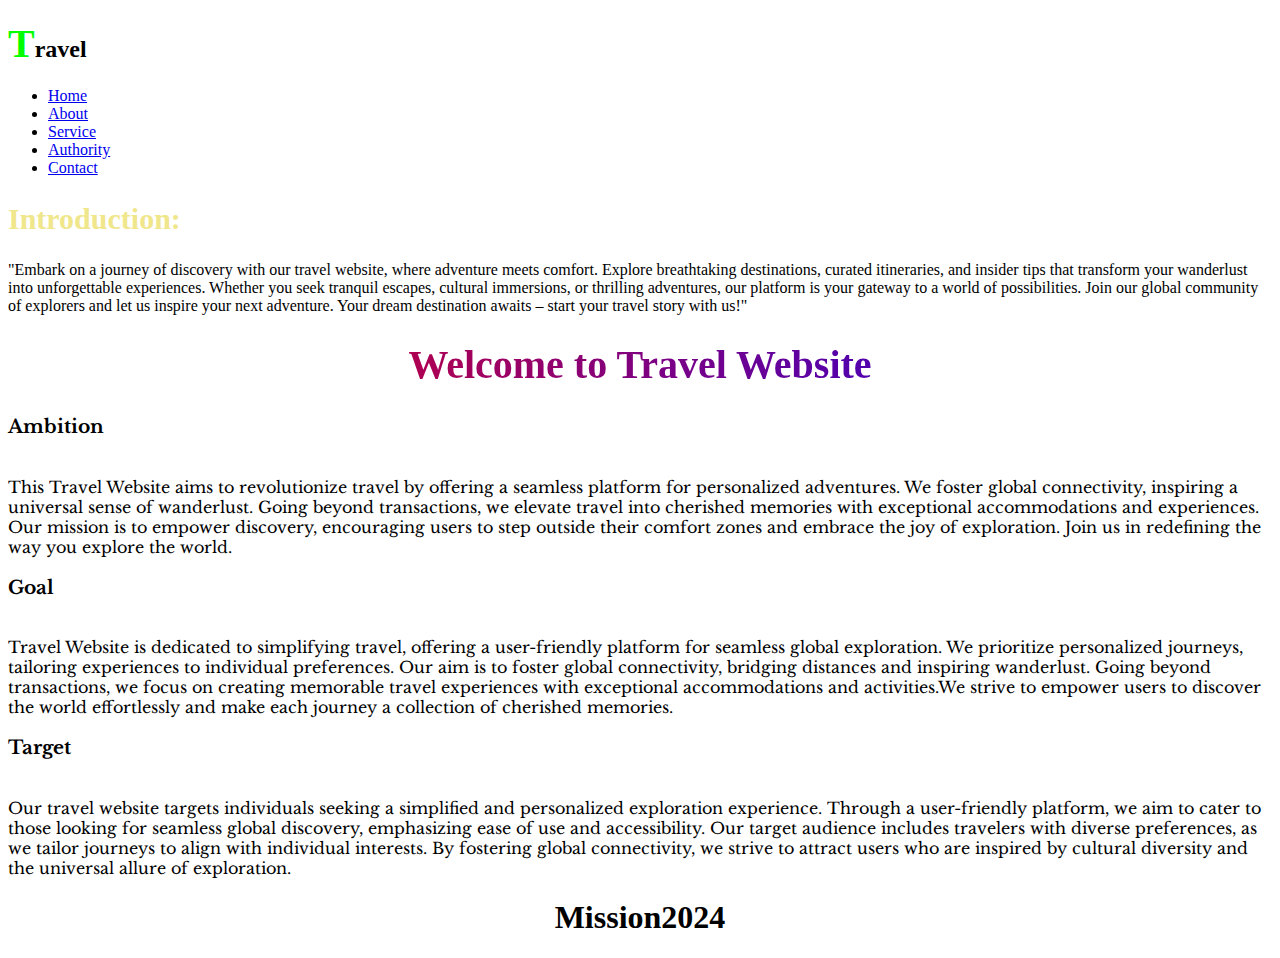
==== index.html @ 6b386aac "first commit" ====
<!DOCTYPE html>
<html lang="en">
  <head>
    <link rel="preconnect" href="https://fonts.googleapis.com">
    <link rel="preconnect" href="https://fonts.gstatic.com" crossorigin>
    <link href="https://fonts.googleapis.com/css2?family=Libre+Baskerville:ital@1&display=swap" rel="stylesheet">
    <link rel="preconnect" href="https://fonts.googleapis.com" />
    <link rel="preconnect" href="https://fonts.gstatic.com" crossorigin />
    <link
      href="https://fonts.googleapis.com/css2?family=Open+Sans:ital@1&display=swap"
      rel="stylesheet"
    />
    <meta charset="UTF-8" />
    <meta name="viewport" content="width=device-width, initial-scale=1.0" />
    <title>Travel-Website</title>
    <!--Title icon set-->
    <link
      rel="shortcut icon"
      type="x-icon"
      href="images/icon/map-color-icon.png"
    />
    <!--CSS ling Add-->
    <link rel="stylesheet" href="style.css" />
  </head>
  <body>
    <!--top section-->
    <section class="one">
      <div class="main">
        <div class="navbar">
          <div class="icon">
            <h2 class="logo">
              <span style="color: lime; font-size: 40px">T</span>ravel
            </h2>
          </div>

          <div class="menu">
            <ul>
              <li><a href="#">Home</a></li>
              <li><a href="#">About</a></li>
              <li><a href="#">Service</a></li>
              <li><a href="#">Authority</a></li>
              <li><a href="#">Contact</a></li>
            </ul>
          </div>
        </div>
      
        <div class="introduction">
          <h2 style="color: khaki; font-size: 30px">Introduction:</h2>
          <p class="paragraph">
            "Embark on a journey of discovery with our travel website, where
            adventure meets comfort. Explore breathtaking destinations, curated
            itineraries, and insider tips that transform your wanderlust into
            unforgettable experiences. Whether you seek tranquil escapes,
            cultural immersions, or thrilling adventures, our platform is your
            gateway to a world of possibilities. Join our global community of
            explorers and let us inspire your next adventure. Your dream
            destination awaits – start your travel story with us!"
          </p>
        </div>
      </div>
    </section>

    <!--section 2-->
    <section class="two">
      <h1 style="text-align: center; font-size:40px; background: linear-gradient(to right, red,blue);
      -webkit-background-clip: text;
      color: transparent;">Welcome to Travel Website</h1>
      <div class="two-all">
        <div class="midone">
          <h3 style="font-family: 'Libre Baskerville', serif;">Ambition</h3>
          <p style="font-family: 'Libre Baskerville', serif;"><br>
            This Travel Website aims to revolutionize travel by offering a seamless platform for personalized adventures. We foster global connectivity, inspiring a universal sense of wanderlust. Going beyond transactions, we elevate travel into cherished memories with exceptional accommodations and experiences. Our mission is to empower discovery, encouraging users to step outside their comfort zones and embrace the joy of exploration. Join us in redefining the way you explore the world.
          </p>
        </div>

        <div class="midtwo">
          <h3  style="font-family: 'Libre Baskerville', serif;">Goal</h3>
          <p  style="font-family: 'Libre Baskerville', serif;">
            <br>
            Travel Website is dedicated to simplifying travel, offering a user-friendly platform for seamless global exploration. We prioritize personalized journeys, tailoring experiences to individual preferences. Our aim is to foster global connectivity, bridging distances and inspiring wanderlust. Going beyond transactions, we focus on creating memorable travel experiences with exceptional accommodations and activities.We strive to empower users to discover the world effortlessly and make each journey a collection of cherished memories.
          </p>
        </div>

        <div class="midthree">
          <h3 style="font-family: 'Libre Baskerville', serif;">Target</h3>
          <p style="font-family: 'Libre Baskerville', serif;"> <br>
            Our travel website targets individuals seeking a simplified and personalized exploration experience. Through a user-friendly platform, we aim to cater to those looking for seamless global discovery, emphasizing ease of use and accessibility. Our target audience includes travelers with diverse preferences, as we tailor journeys to align with individual interests. By fostering global connectivity, we strive to attract users who are inspired by cultural diversity and the universal allure of exploration.  
          </p>
        </div>
      </div>
    </section>
  </body>
  <footer>
    <p><h1 style="text-align: center;">Mission2024</h1></p>
  </footer>
</html>
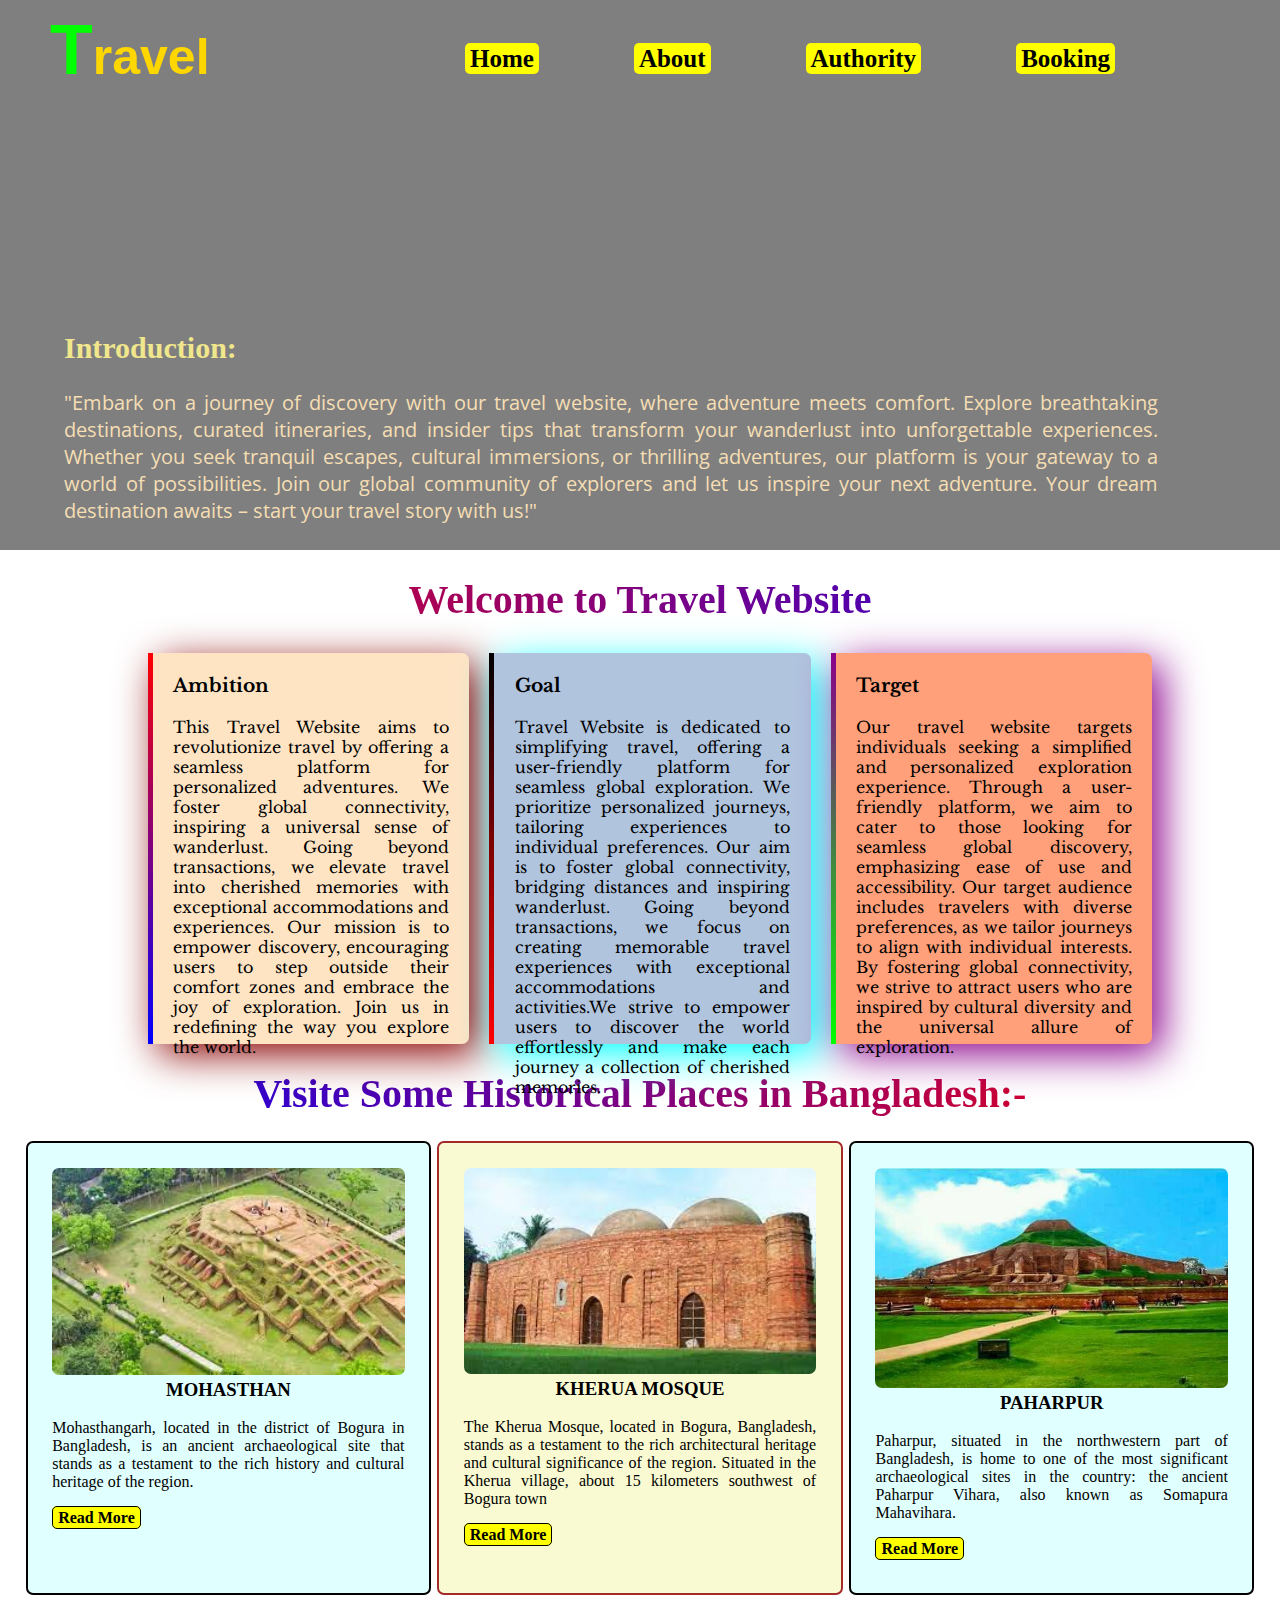
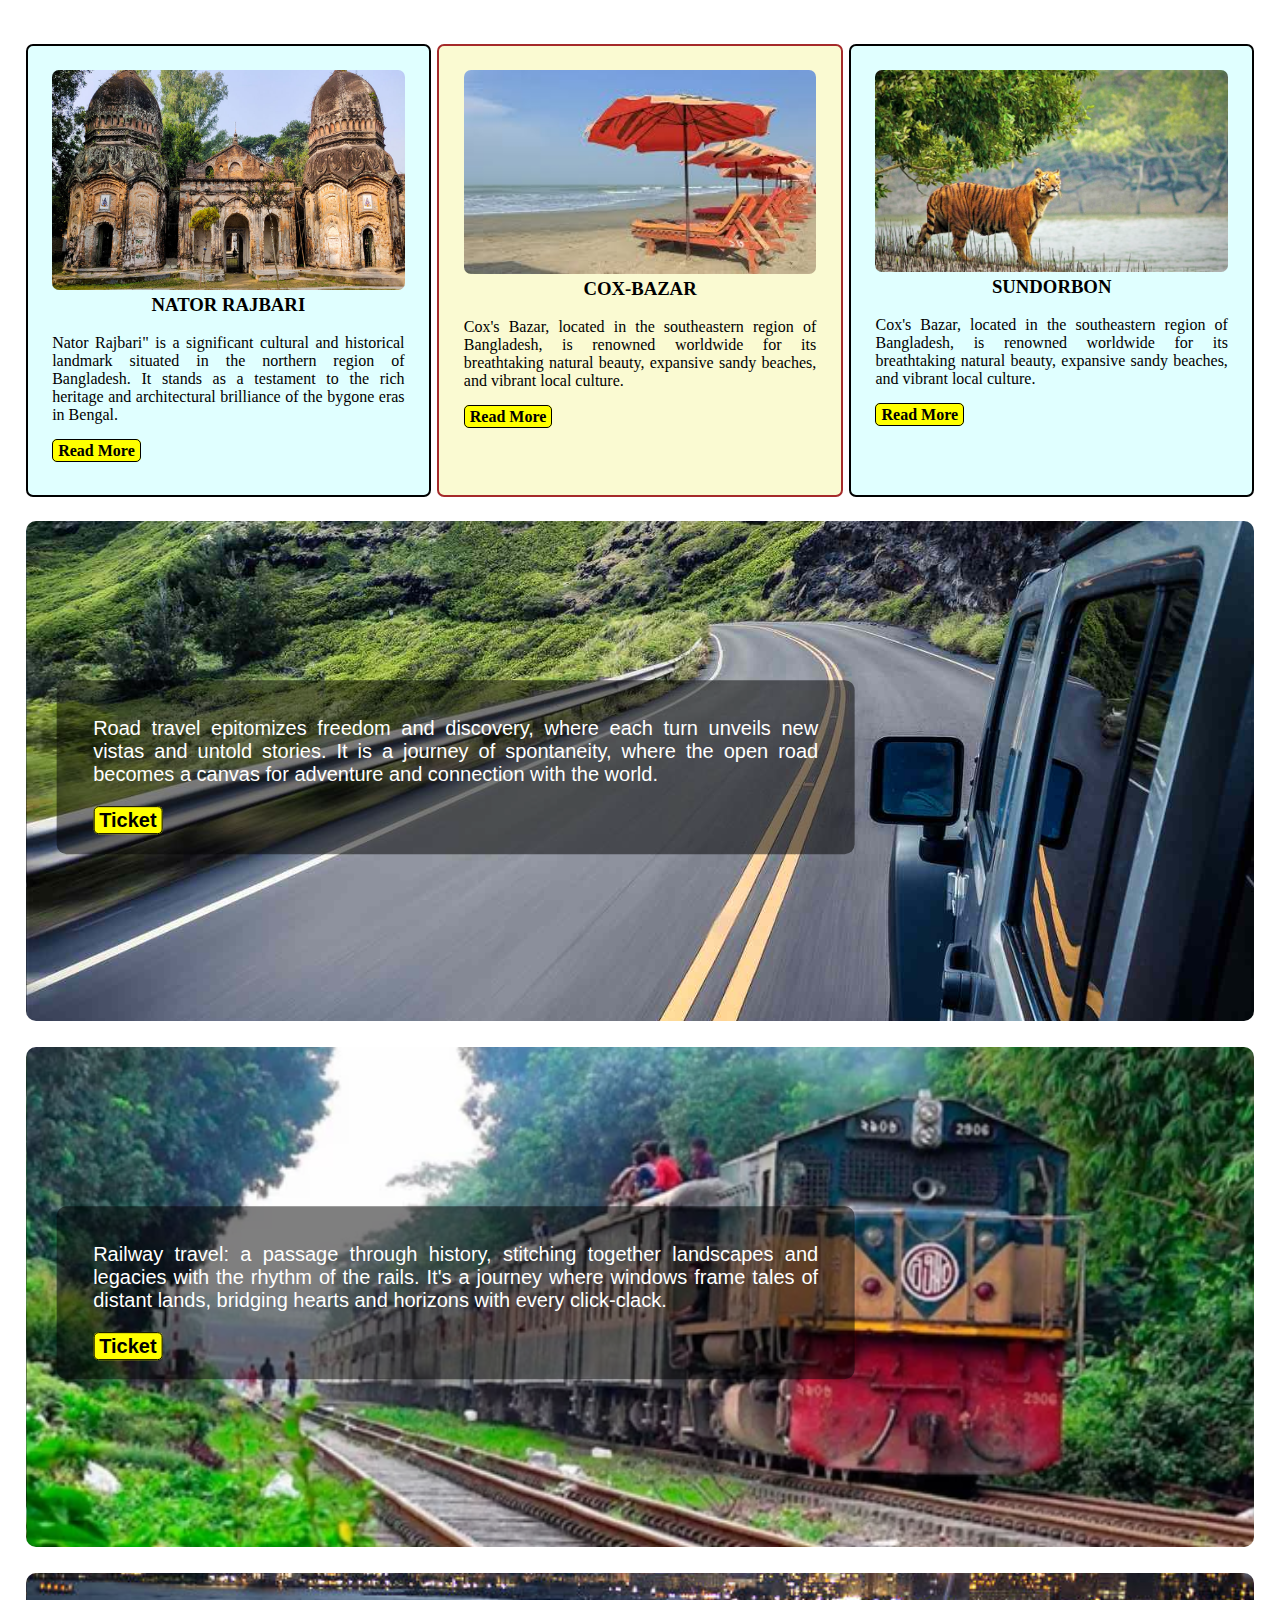
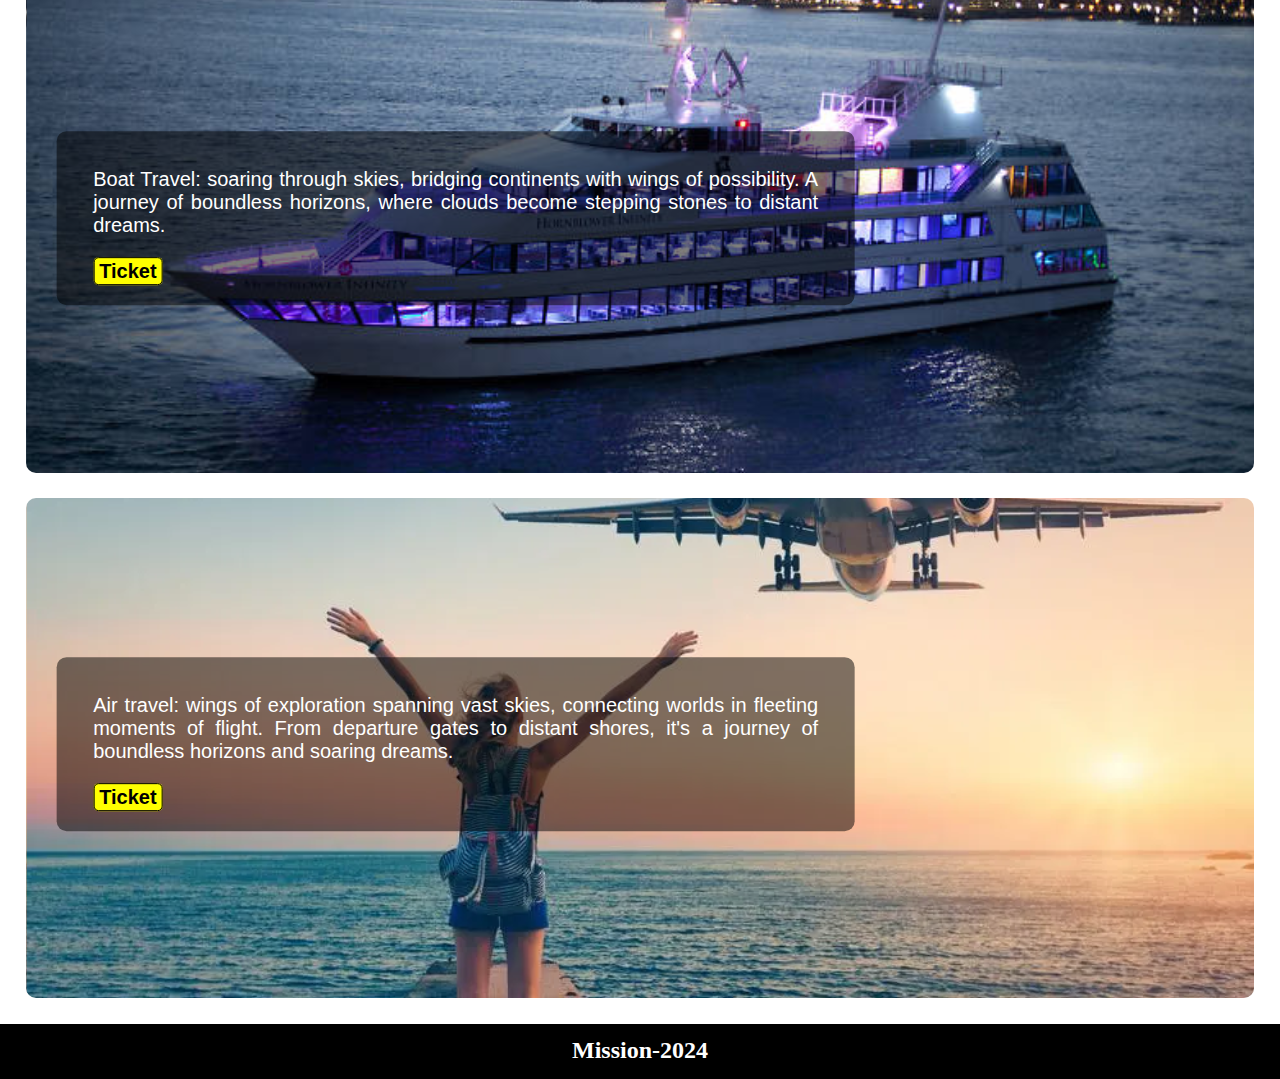
==== commit 867084e0: "first commit" ====
--- a/index.html
+++ b/index.html
@@ -29,17 +29,18 @@
         <div class="navbar">
           <div class="icon">
             <h2 class="logo">
-              <span style="color: lime; font-size: 40px">T</span>ravel
+              <span style="color: lime; font-size: 70px;font-weight: 700;margin-top: 0%;">T</span>ravel
             </h2>
           </div>
-
+  <!--Navigation bar-->
           <div class="menu">
             <ul>
-              <li><a href="#">Home</a></li>
-              <li><a href="#">About</a></li>
-              <li><a href="#">Service</a></li>
-              <li><a href="#">Authority</a></li>
-              <li><a href="#">Contact</a></li>
+              <li><a href="index.html">Home</a></li>
+              <li><a href="about.html">About</a></li>
+              
+              <li><a href="authority.html">Authority</a></li>
+              <li><a href="booking.html">Booking</a></li>
+              
             </ul>
           </div>
         </div>
@@ -89,8 +90,126 @@
         </div>
       </div>
     </section>
+
+     
+
+    <!--Section historical places history-->
+    <section class="historical-1">
+      <h2 style="text-align: center; font-size:40px; background: linear-gradient(to right,blue,red);
+      -webkit-background-clip: text;
+      color: transparent; ">Visite Some Historical Places in Bangladesh:-</h2>
+      <!--Part -1 Of Historical Place-->
+         <div class="p1">
+              <div class="mohasthan">
+                 <img src="images/Historical/mohasthan.jpg" alt="mohasthan">                 
+                  <h3 style="text-align: center;">MOHASTHAN</h3>
+                  <p style="text-align: justify;"><br> Mohasthangarh, located in the district of Bogura in Bangladesh, is an ancient archaeological site that stands as a testament to the rich history and cultural heritage of the region. </p>
+                  <br>
+                  <a target="_blank" href="https://www.bogra.gov.bd/bn/site/tourist_spot/dEvY-%E0%A6%AE%E0%A6%B9%E0%A6%BE%E0%A6%B8%E0%A7%8D%E0%A6%A5%E0%A6%BE%E0%A6%A8%E0%A6%97%E0%A7%9C" >Read More</a>
+              </div>
+              <!--Kherua Mosjid-->
+          
+          <div class="Kherua">
+            <img src="images/Historical/kherua mosjid.jpg" alt="Kherua">                 
+             <h3 style="text-align: center;">KHERUA MOSQUE</h3>
+             <p style="text-align: justify;"><br> The Kherua Mosque, located in Bogura, Bangladesh, stands as a testament to the rich architectural heritage and cultural significance of the region. Situated in the Kherua village, about 15 kilometers southwest of Bogura town </p>
+             <br>
+             <a target="_blank" href="https://sherpur.bogra.gov.bd/bn/site/top_banner/3Vgc-%E0%A6%96%E0%A7%87%E0%A6%B0%E0%A7%81%E0%A7%9F%E0%A6%BE-%E0%A6%AE%E0%A6%B8%E0%A6%9C%E0%A6%BF%E0%A6%A6%E0%A6%A4%E0%A7%81%E0%A6%B0%E0%A6%95%E0%A6%BE%E0%A6%A8-%E0%A6%93-%E0%A6%B6%E0%A6%BE%E0%A6%B9-%E0%A6%AC%E0%A6%A8%E0%A7%8D%E0%A6%A6%E0%A7%87%E0%A6%97%E0%A7%80-%E0%A6%B0%E0%A6%B9%E0%A6%83-%E0%A6%8F%E0%A6%B0-%E0%A6%AE%E0%A6%BE%E0%A6%9C%E0%A6%BE%E0%A6%B0" >Read More</a>
+         </div>
+         <!--Paharpu-->
+         <div class="paharpur">
+          <img src="images/Historical/paharpur.jpg" alt="Paharpur">                 
+           <h3 style="text-align: center;">PAHARPUR</h3>
+           <p style="text-align: justify;"><br>  Paharpur, situated in the northwestern part of Bangladesh, is home to one of the most significant archaeological sites in the country: the ancient Paharpur Vihara, also known as Somapura Mahavihara.  </p>
+           <br>
+           <a target="_blank" href="https://www.naogaon.gov.bd/bn/site/top_banner/SW0h-%E0%A6%B8%E0%A7%8B%E0%A6%AE%E0%A6%AA%E0%A7%81%E0%A6%B0-%E0%A6%AC%E0%A6%BF%E0%A6%B9%E0%A6%BE%E0%A6%B0%E0%A6%AA%E0%A6%BE%E0%A6%B9%E0%A6%BE%E0%A7%9C%E0%A6%AA%E0%A7%81%E0%A6%B0" >Read More</a>
+       </div>
+
+         </div>
+
+         <!--Part 2 of historical Places-->
+         <div class="p2">
+
+          <!--NATOR RAJBARI-->
+
+          <div class="Nator">
+             <img src="images/Historical/nator rajbari.jpg" alt="Nator">                 
+              <h3 style="text-align: center;">NATOR RAJBARI</h3>
+              <p style="text-align: justify;"><br>  Nator Rajbari" is a significant cultural and historical landmark situated in the northern region of Bangladesh. It stands as a testament to the rich heritage and architectural brilliance of the bygone eras in Bengal. </p>
+              <br>
+              <a target="_blank" href="https://www.natore.gov.bd/bn/site/tourist_spot/9aDZ-%E0%A6%B0%E0%A6%BE%E0%A6%A3%E0%A7%80-%E0%A6%AD%E0%A6%AC%E0%A6%BE%E0%A6%A8%E0%A7%80-%E0%A6%B0%E0%A6%BE%E0%A6%9C%E0%A6%AC%E0%A6%BE%E0%A7%9C%E0%A7%80" >Read More</a>
+          </div>
+
+          <!--Cox Bazar-->
+      
+      <div class="Cox-Bazar">
+        <img src="images/Historical/cox bazar.jpg" alt="Cox-Bazar">                 
+         <h3 style="text-align: center;">COX-BAZAR</h3>
+         <p style="text-align: justify;"><br>  Cox's Bazar, located in the southeastern region of Bangladesh, is renowned worldwide for its breathtaking natural beauty, expansive sandy beaches, and vibrant local culture.</p>
+         <br>
+         <a target="_blank" href="https://beautifulbangladesh.gov.bd/cat/spring/12" >Read More</a>
+     </div>
+     <!--Sundorbon-->
+     <div class="Sundorbon">
+      <img src="images/Historical/sundorbon.png" alt="Sundorbon">                 
+       <h3 style="text-align: center;">SUNDORBON</h3>
+       <p style="text-align: justify;"><br> Cox's Bazar, located in the southeastern region of Bangladesh, is renowned worldwide for its breathtaking natural beauty, expansive sandy beaches, and vibrant local culture.</p>
+       <br>
+       <a target="_blank" href="https://www.khulna.gov.bd/bn/site/top_banner/lMT4-%E0%A6%B8%E0%A7%81%E0%A6%A8%E0%A7%8D%E0%A6%A6%E0%A6%B0%E0%A6%AC%E0%A6%A8" >Read More</a>
+   </div>
+
+     </div>
+    </section>  
+    
+         <!--Section rider-->
+         <section class="All-Rides">
+          <section class="rider">
+            <p>
+              Road travel epitomizes freedom and discovery, where each turn unveils new vistas and untold stories. It is a journey of spontaneity, where the open road becomes a canvas for adventure and connection with the world.  
+              <br> <br>
+              <a href="booking.html">Ticket</a>
+            </p>
+      
+           </section>
+  
+           <!--Railway-->
+           <section class="rider1">
+            <p>
+              Railway travel: a passage through history, stitching together landscapes and legacies with the rhythm of the rails. It's a journey where windows frame tales of distant lands, bridging hearts and horizons with every click-clack.
+              <br> <br>
+              <a href="booking.html">Ticket</a>
+            </p>
+      
+           </section>
+  
+           <!--Boat-->
+  
+           <section class="rider2">
+            <p>
+              Boat Travel: soaring through skies, bridging continents with wings of possibility. A journey of boundless horizons, where clouds become stepping stones to distant dreams.
+              <br> <br>
+              <a href="booking.html">Ticket</a>
+            </p>
+      
+           </section>
+  
+           <!--Aroplane-->
+           <section class="rider3">
+            <p>
+              Air travel: wings of exploration spanning vast skies, connecting worlds in fleeting moments of flight. From departure gates to distant shores, it's a journey of boundless horizons and soaring dreams.
+              <br> <br>
+              <a href="booking.html">Ticket</a>
+            </p>
+      
+           </section>
+         </section>
+
+         
+
+
   </body>
   <footer>
-    <p><h1 style="text-align: center;">Mission2024</h1></p>
+    <p><h2 style="text-align: center; background-color: rgb(0, 0, 0); color:white;height: 30px;padding-top: 1%;padding-bottom: 1%;">Mission-2024</h2>
+  </p>
   </footer>
 </html>
--- a/style.css
+++ b/style.css
@@ -0,0 +1,455 @@
+* {
+  margin: 0;
+  padding: 0;
+}
+.main {
+  background: linear-gradient(
+      to top,
+      rgba(0, 0, 0, 0.5) 50%,
+      rgba(0, 0, 0, 0.5) 50%
+    ),
+    url(images/travel.jpg);
+  background-position: center;
+  background-size: cover;
+  height: 550px;
+}
+.navbar {
+  width: 1200px;
+  height: 75px;
+  margin: auto;
+}
+.icon {
+  width: 200px;
+  float: left;
+  height: 70px;
+}
+.logo {
+  color: gold;
+  font-size: 50px;
+  font-family: Arial;
+  padding-left: 5%;
+  float: left;
+  padding-top: 10px;
+  margin: right 500%;
+}
+.menu {
+  width: 400px;
+  float: left;
+  height: 70px;
+}
+ul {
+  float: left;
+  display: flex;
+  justify-content: space-between;
+  align-items: center;
+  margin-left: 40%;
+  margin-top: 5%;
+}
+ul li {
+  list-style: none;
+  margin-left: 65px;
+  margin-top: 25px;
+  font-size: 25px;
+  margin-right: 30px;
+}
+ul li a {
+  text-decoration: none;
+  color: black;
+  background-color: yellow;
+  font-weight: bold;
+  padding: 2px 5px;
+  border-radius: 5px;
+  transition: 0.4s ease-in-out;
+}
+ul li a:hover {
+  color: red;
+  background: wheat;
+}
+
+.introduction {
+  width: auto;
+  margin-left: 5%;
+  margin-top: 20%;
+}
+.paragraph {
+  color: wheat;
+  margin-top: 2%;
+  font-size: 20px;
+  text-align: justify;
+  font-family: "Open Sans", sans-serif;
+  width: 90%;
+}
+.two {
+  margin-top: 2%;
+  background-image: url(images/decoration/dream-bg.png);
+  background-repeat: no-repeat;
+  background-position: right;
+}
+.midone,
+.midtwo,
+.midthree {
+  margin-top: 3%;
+
+  margin-left: 20px;
+  text-align: justify;
+  height: 350px;
+}
+.midone {
+  background-color: bisque;
+  padding: 2% 2%;
+  width: 400px;
+  border-radius: 7px;
+  box-shadow: 10px 10px 40px darkred;
+
+  border-image: linear-gradient(red, blue);
+  border-image-slice: 1;
+  border-left: 5px solid;
+}
+
+.midtwo {
+  background-color: lightsteelblue;
+  padding: 2% 2%;
+  width: 400px;
+  border-radius: 7px;
+  box-shadow: 10px 10px 40px aqua;
+  border-image: linear-gradient(black, red);
+  border-image-slice: 1;
+  border-left: 5px solid;
+}
+
+.midthree {
+  background-color: lightsalmon;
+  padding: 2% 2%;
+  width: 400px;
+
+  border-radius: 7px;
+  box-shadow: 10px 10px 40px darkmagenta;
+  border-image: linear-gradient(darkmagenta, lime);
+  border-image-slice: 1;
+  border-left: 5px solid;
+}
+.two-all {
+  display: flex;
+  margin-left: 10%;
+  margin-right: 10%;
+  margin-bottom: 2%;
+}
+/* Login page code */
+
+/*Historical places CSS part 1 */
+.mohasthan {
+  width: 400px;
+  height: 400px;
+  border-radius: 7px;
+  margin-right: 0.5%;
+  margin-top: 2%;
+  margin-bottom: 2%;
+  background-color: lightcyan;
+  padding: 2% 2%;
+  border: 2px solid black;
+}
+.mohasthan > a,
+.Kherua > a,
+.paharpur > a,
+.Nator > a,
+.Cox-Bazar > a,
+.Sundorbon > a,
+.rider a,
+.rider1 a,
+.rider2 a,
+.rider3 a,
+.aa-1 a,
+.aa-2 a {
+  text-decoration: none;
+  color: black;
+  background-color: yellow;
+  font-weight: bold;
+  padding: 2px 5px;
+  border-radius: 5px;
+  transition: 0.4s ease-in-out;
+  border: 1px solid black;
+}
+.mohasthan > a:hover {
+  color: greenyellow;
+  background: tomato;
+}
+.Kherua {
+  width: 400px;
+  height: 400px;
+  border-radius: 7px;
+  margin-right: 0.5%;
+  margin-top: 2%;
+  margin-bottom: 2%;
+  background-color: lightgoldenrodyellow;
+  padding: 2% 2%;
+  border: 2px solid brown;
+}
+.Kherua > a:hover {
+  color: greenyellow;
+  background: tomato;
+}
+.paharpur {
+  width: 400px;
+  height: 400px;
+  border-radius: 7px;
+  border: 2px solid black;
+  margin-top: 2%;
+  margin-bottom: 2%;
+  background-color: lightcyan;
+  padding: 2% 2%;
+}
+.paharpur > a:hover {
+  color: greenyellow;
+  background: tomato;
+}
+/* Historical section Flexing part 1 */
+.p1 {
+  display: flex;
+  margin-left: 2%;
+  margin-right: 2%;
+  margin-bottom: 0%;
+}
+img {
+  width: 100%;
+}
+.paharpur > img {
+  height: 220px;
+}
+
+/*Historical places CSS part 2 */
+
+.Nator {
+  width: 400px;
+  height: 400px;
+  border-radius: 7px;
+  margin-right: 0.5%;
+  margin-top: 2%;
+  margin-bottom: 2%;
+  background-color: lightcyan;
+  padding: 2% 2%;
+  border: 2px solid black;
+}
+.Nator > a:hover {
+  color: greenyellow;
+  background: tomato;
+}
+.Cox-Bazar {
+  width: 400px;
+  height: 400px;
+  border-radius: 7px;
+  margin-right: 0.5%;
+  margin-top: 2%;
+  margin-bottom: 2%;
+  background-color: lightgoldenrodyellow;
+  padding: 2% 2%;
+  border: 2px solid brown;
+}
+.Cox-Bazar > a:hover {
+  color: greenyellow;
+  background: tomato;
+}
+.Sundorbon {
+  width: 400px;
+  height: 400px;
+  border-radius: 7px;
+  border: 2px solid black;
+  margin-top: 2%;
+  margin-bottom: 2%;
+  background-color: lightcyan;
+  padding: 2% 2%;
+}
+.Sundorbon > a:hover {
+  color: greenyellow;
+  background: tomato;
+}
+.p2 {
+  display: flex;
+  margin-left: 2%;
+  margin-right: 2%;
+  padding-top: 0%;
+  margin-top: 0%;
+}
+img {
+  width: 100%;
+  border-radius: 7px;
+}
+.Nator > img {
+  height: 220px;
+}
+
+/*Section Rider*/
+
+.rider {
+  background-image: url(images/Road\ travel.jpg);
+  background-position: center;
+  background-size: cover;
+  width: 96%;
+  height: 500px;
+  margin-left: 2%;
+  margin-right: 2%;
+  border-radius: 10px;
+  display: flex;
+  justify-content: center;
+
+  position: relative; /* Add relative positioning */
+}
+.rider a:hover {
+  color: greenyellow;
+  background: tomato;
+}
+
+.rider p,
+.rider1 p,
+.rider2 p,
+.rider3 p {
+  font-family: sans-serif;
+  font-size: 20px;
+  color: white;
+  text-align: justify;
+  position: absolute;
+  margin-top: 20%;
+  margin-left: 35%;
+  transform: translate(-50%, -50%);
+  padding: 3% 3%;
+  background-color: rgba(0, 0, 0, 0.5);
+  border-radius: 10px;
+  height: 100px;
+}
+/* Train Travel */
+.rider1 {
+  background-image: url(images/rail\ travel.jpeg);
+  background-position: center;
+  background-size: cover;
+  width: 96%;
+  height: 500px;
+  margin-left: 2%;
+  margin-right: 2%;
+  border-radius: 10px;
+  display: flex;
+  justify-content: center;
+  margin-top: 2%;
+  position: relative;
+}
+.rider1 a:hover {
+  color: greenyellow;
+  background: tomato;
+}
+/* Boat Travel */
+.rider2 {
+  background-image: url(images/Boat\ trip.jpg);
+  background-position: center;
+  background-size: cover;
+  width: 96%;
+  height: 500px;
+  margin-left: 2%;
+  margin-right: 2%;
+  border-radius: 10px;
+  display: flex;
+  justify-content: center;
+  margin-top: 2%;
+  position: relative;
+}
+.rider2 a:hover {
+  color: greenyellow;
+  background: tomato;
+}
+/*Air travel */
+
+.rider3 {
+  background-image: url(images/ait\ travel.webp);
+  background-position: center;
+  background-size: cover;
+  width: 96%;
+  height: 500px;
+  margin-left: 2%;
+  margin-right: 2%;
+  border-radius: 10px;
+  display: flex;
+  justify-content: center;
+  margin-top: 2%;
+  margin-bottom: 2%;
+  position: relative;
+}
+.rider3 a:hover {
+  color: greenyellow;
+  background: tomato;
+}
+
+/* Start About page Design */
+.about-1 {
+  background-color: darkslategrey;
+  height: 120px;
+  width: 100%;
+}
+.p-1,
+.p-2,
+.p-3,
+.p-4 {
+  width: 96%;
+  background-color: khaki;
+  padding: 2% 2%;
+  margin: 1% 0%;
+  font-family: sans-serif;
+  font-size: 20px;
+  text-align: justify;
+}
+
+/* Start Authority Pages */
+.authority-1 {
+  background-color: rgb(58, 3, 3);
+  height: 120px;
+  width: 100%;
+}
+.authority-2 {
+  margin-bottom: 5%;
+  margin-top: 5%;
+}
+.ashik {
+  width: 550px;
+  height: 680px;
+  background-color: aqua;
+  border: 3px solid black;
+  border-radius: 20px;
+}
+.ashik > img,
+.kaium > img {
+  height: 450px;
+  width: 400px;
+  margin-top: 5%;
+  margin-left: 13%;
+  border: 2px solid black;
+  border-radius: 10%;
+}
+
+.aa-1 {
+  margin: 3% 3% 1% 3%;
+  background-color: white;
+  padding: 2% 2%;
+  font-family: sans-serif;
+  border: 1px solid blue;
+  border-radius: 7px;
+}
+.kaium {
+  width: 550px;
+  height: 680px;
+  background-color: pink;
+  border: 3px solid black;
+  border-radius: 20px;
+  margin-left: 7%;
+}
+.aa-2 {
+  margin: 3% 3% 1% 3%;
+  background-color: white;
+  padding: 2% 2%;
+  font-family: sans-serif;
+  border: 1px solid blue;
+  border-radius: 7px;
+}
+
+.a-1 {
+  display: flex;
+  margin-left: 6%;
+  margin-bottom: 5%;
+  align-items: center;
+  justify-content: center;
+}
